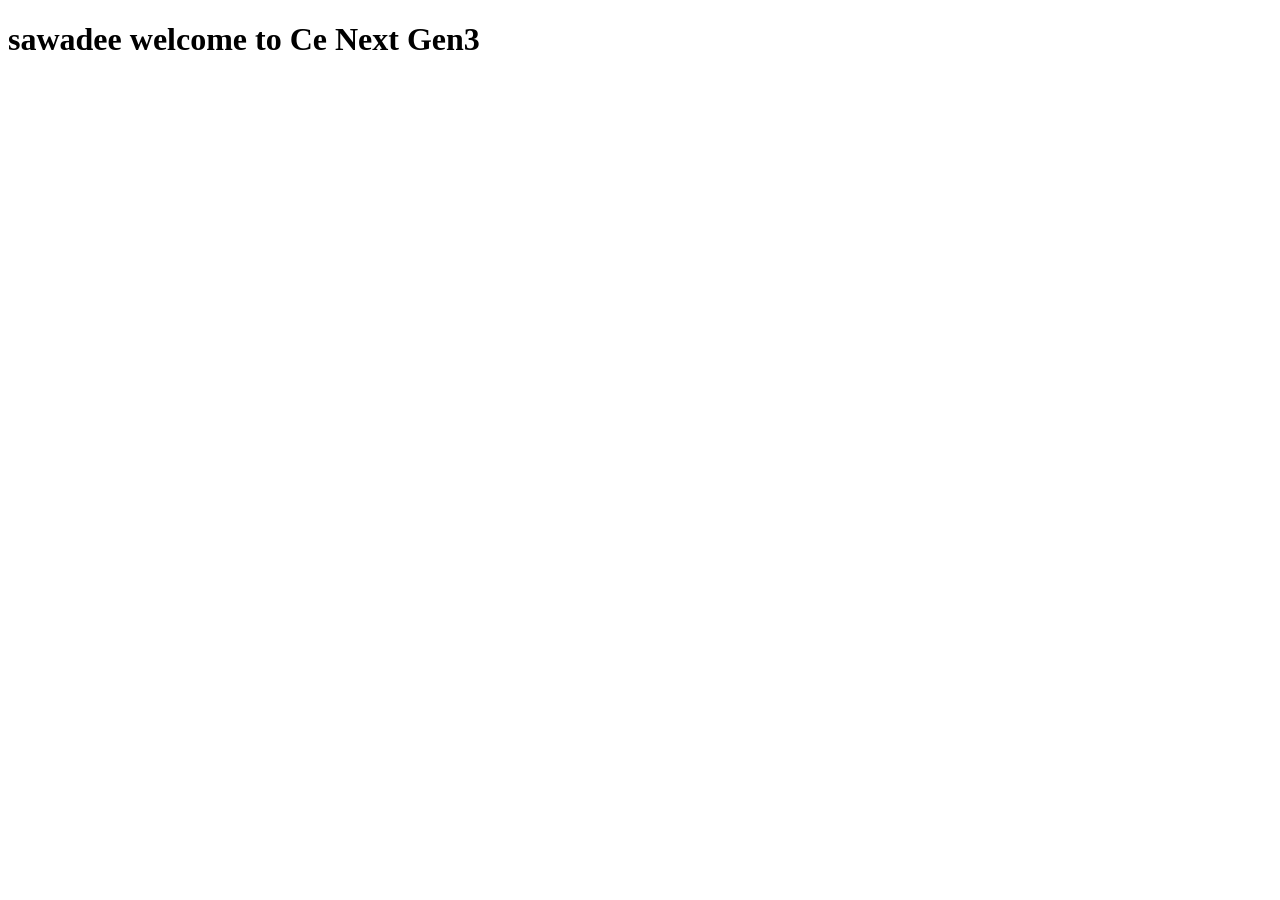
==== index.html @ 516470e7 "first commit" ====
<!DOCTYPE html>
<html lang="en">
<head>
    <meta charset="UTF-8">
    <meta name="viewport" content="width=device-width, initial-scale=1.0">
    <title>roselygirl2020</title>
</head>
<body>
    <h1>sawadee welcome to Ce Next Gen3</h1>
    
</body>
</html>
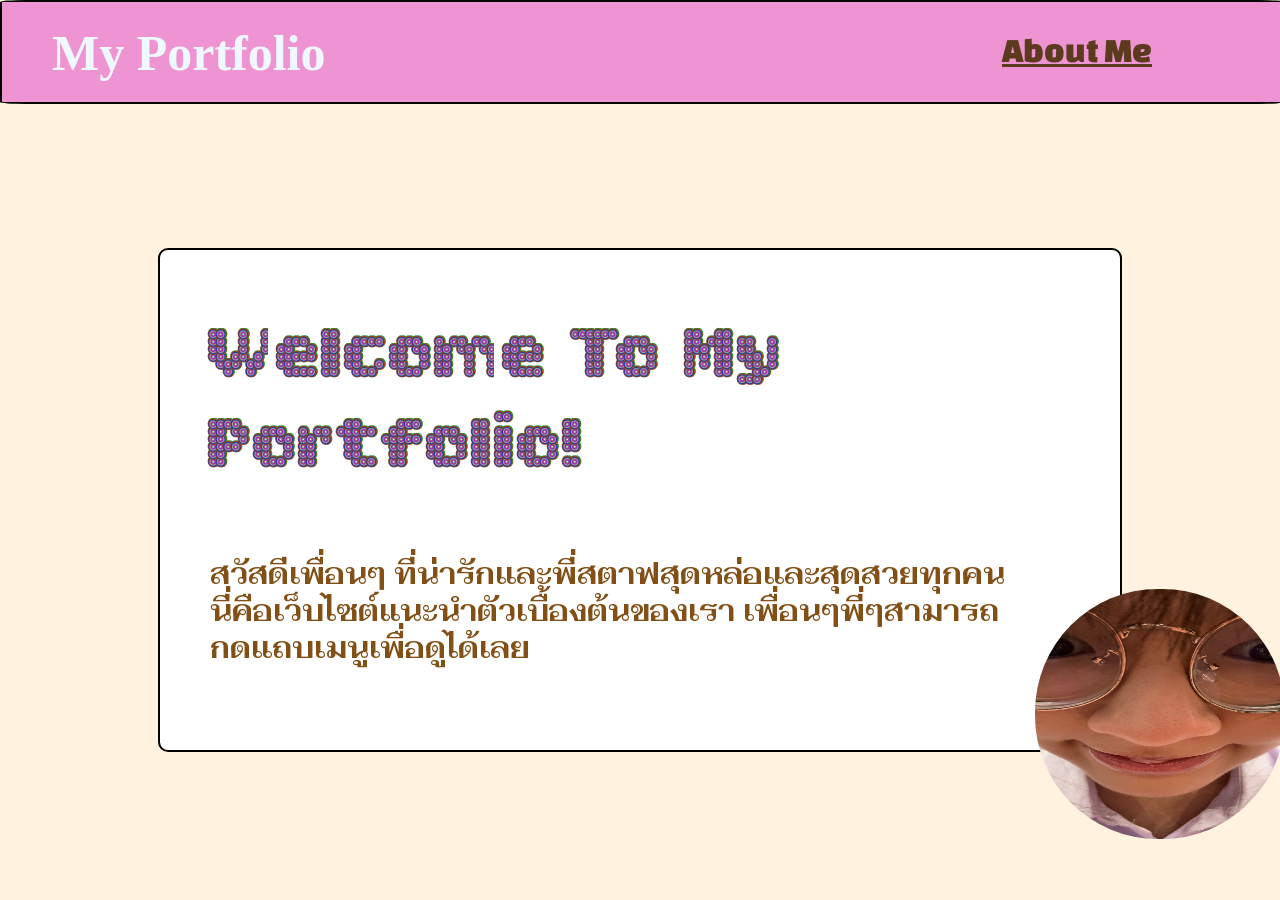
==== commit a02fcbdc: "eiei" ====
--- a/index.html
+++ b/index.html
@@ -1,12 +1,46 @@
 <!DOCTYPE html>
 <html lang="en">
+    
 <head>
     <meta charset="UTF-8">
     <meta name="viewport" content="width=device-width, initial-scale=1.0">
     <title>roselygirl2020</title>
+    <link rel="stylesheet" href="/script.css">   
+    
+ 
 </head>
+
 <body>
-    <h1>sawadee welcome to Ce Next Gen3</h1>
+    <div class = "tap">
+        <h1 class="h1">My Portfolio</h1>
+        <div class ="but1">
+                <a href="/about.html">About Me</a>
+        </div>
+
+    </div>
+    <div class ="container">
+         <div class ="inbox">
     
+            <div class="welcome">
+                <h2>Welcome To My Portfolio!</h2>
+            </div>
+            <div class ="This">
+                <h2> สวัสดีเพื่อนๆ ที่น่ารักและพี่สตาฟสุดหล่อและสุดสวยทุกคน <br>นี่คือเว็บไซต์แนะนำตัวเบื้องต้นของเรา เพื่อนๆพี่ๆสามารถ<br>กดแถบเมนูเพื่อดูได้เลย</h2>
+            </div>
+            <div class="mypic">
+                <img src="winny.jpg" >
+            </div>
+
+
+         </div>
+    
+    </div>
+    
+        
+    
+
+   
+
+    <script src= script.js></script>
 </body>
 </html>
--- a/script.css
+++ b/script.css
@@ -0,0 +1,106 @@
+
+@import url('https://fonts.googleapis.com/css2?family=Bitcount+Prop+Double+Ink:wght@100..900&display=swap');
+@import url('https://fonts.googleapis.com/css2?family=Fahkwang:ital,wght@0,200;0,300;0,400;0,500;0,600;0,700;1,200;1,300;1,400;1,500;1,600;1,700&display=swap');
+@import url('https://fonts.googleapis.com/css2?family=Changa+One:ital@0;1&display=swap');
+
+body{
+    
+     background-color: rgb(255, 243, 223);
+     background-size: cover;
+    margin: 0px;
+    padding: 0;
+     
+}
+.tap{
+
+    border: 2px solid rgb(0, 0, 0);
+    border-radius: 2%;
+    width: 100%;
+    height: 100px;
+    background-color: rgb(238, 148, 211);
+    position: fixed;
+   
+
+}
+.h1{
+    font-size: 50px;
+    margin-top: 22PX;
+    margin-left: 50PX;
+    color: aliceblue;
+   
+}
+.container{
+    display: flex;
+    justify-content: center;
+    align-items: center;
+    width: 100vw;
+    height: 100vh;
+
+
+
+}
+
+.inbox{
+    width: 75%;
+    height: 500px;
+    border: 2px solid black;
+    border-radius: 10px;
+    margin-top: 100px;
+    
+    background-color: white;
+}
+
+.welcome{
+  font-family: "Bitcount Prop Double Ink", system-ui;
+  font-size: 50px;
+  font-weight: 50px;
+  font-variation-settings:
+    "slnt" 0,
+    "CRSV" 0.5,
+    "ELSH" 0,
+    "ELXP" 0,
+    "SZP1" 0,
+    "SZP2" 0,
+    "XPN1" 0,
+    "XPN2" 0,
+    "YPN1" 0,
+    "YPN2" 0;
+    margin-left: 50px;
+}
+.This{
+    color: rgb(130, 80, 23);
+    margin-left: 50px;
+    font-family: "Fahkwang", sans-serif;
+  font-weight: 200;
+  font-style: normal;
+  font-size: larger;
+}
+.mypic img{
+    width: 250px;
+    height: 250px;
+    border-radius: 123px;
+    display: flex;
+    margin-left: 875px;
+    margin-top: -100px;
+    
+}
+.but1{
+    display: flex;
+    margin-top: -85px;
+    margin-left: 1000px;
+    
+}
+
+
+a {
+    color:rgb(92, 58, 29);
+    font-size: 35px;
+     font-family: "Changa One", sans-serif;
+
+
+}
+
+    
+
+
+    
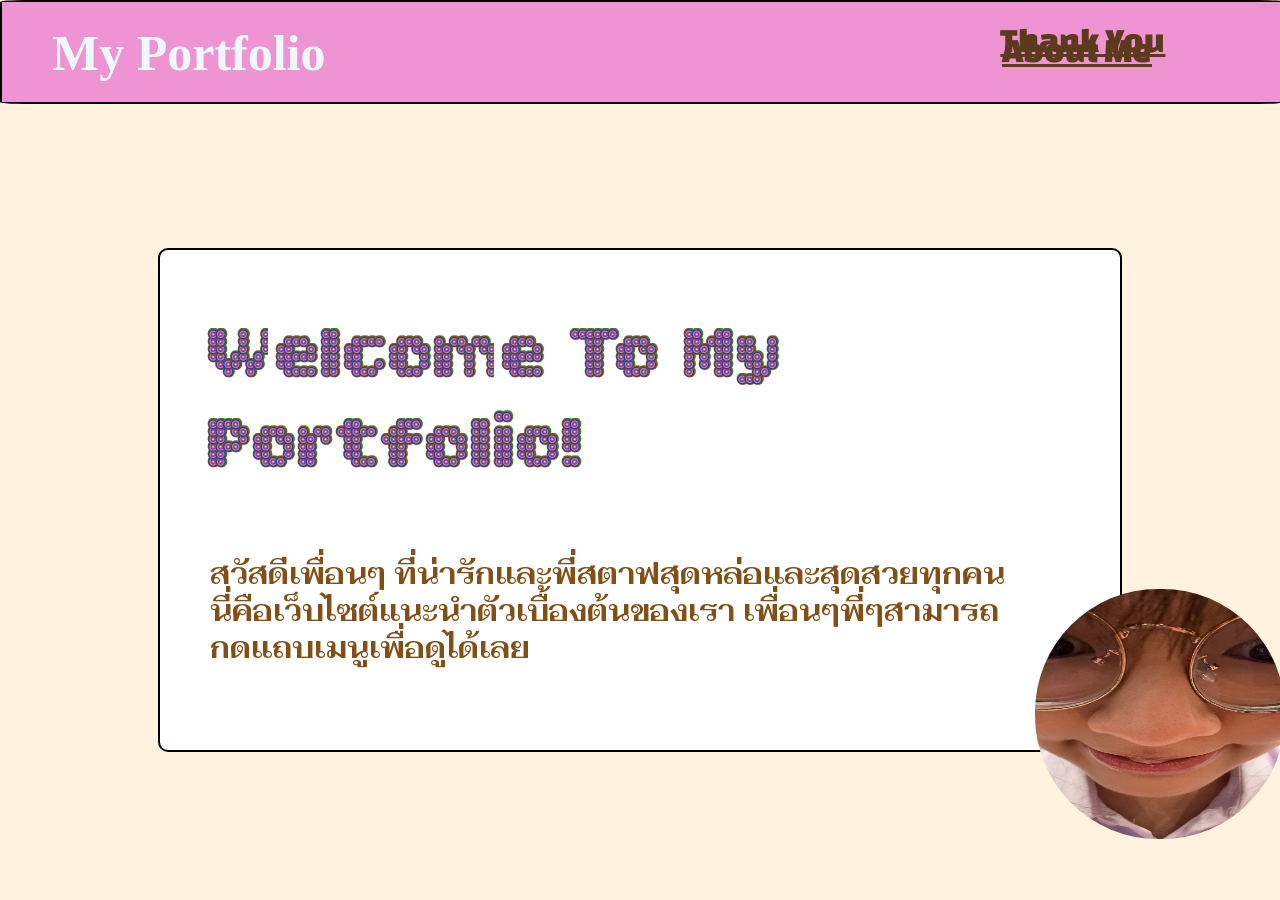
==== commit cd276e6d: "eiei" ====
--- a/index.html
+++ b/index.html
@@ -16,6 +16,9 @@
         <div class ="but1">
                 <a href="/about.html">About Me</a>
         </div>
+        <div class ="but2">
+                <a href="./fav.html">Thank You</a>
+        </div>
 
     </div>
     <div class ="container">
@@ -29,6 +32,7 @@
             </div>
             <div class="mypic">
                 <img src="winny.jpg" >
+            
             </div>
 
 
--- a/script.css
+++ b/script.css
@@ -9,6 +9,8 @@
      background-size: cover;
     margin: 0px;
     padding: 0;
+    width: 100vw;
+    height: 100vh;
      
 }
 .tap{
@@ -35,9 +37,6 @@
     align-items: center;
     width: 100vw;
     height: 100vh;
-
-
-
 }
 
 .inbox{
@@ -100,7 +99,11 @@
 
 }
 
-    
+.but2{
+    display: flex;
+    margin-top: -5.15vh;
+    margin-left: 78vw;
+}    
 
 
     
